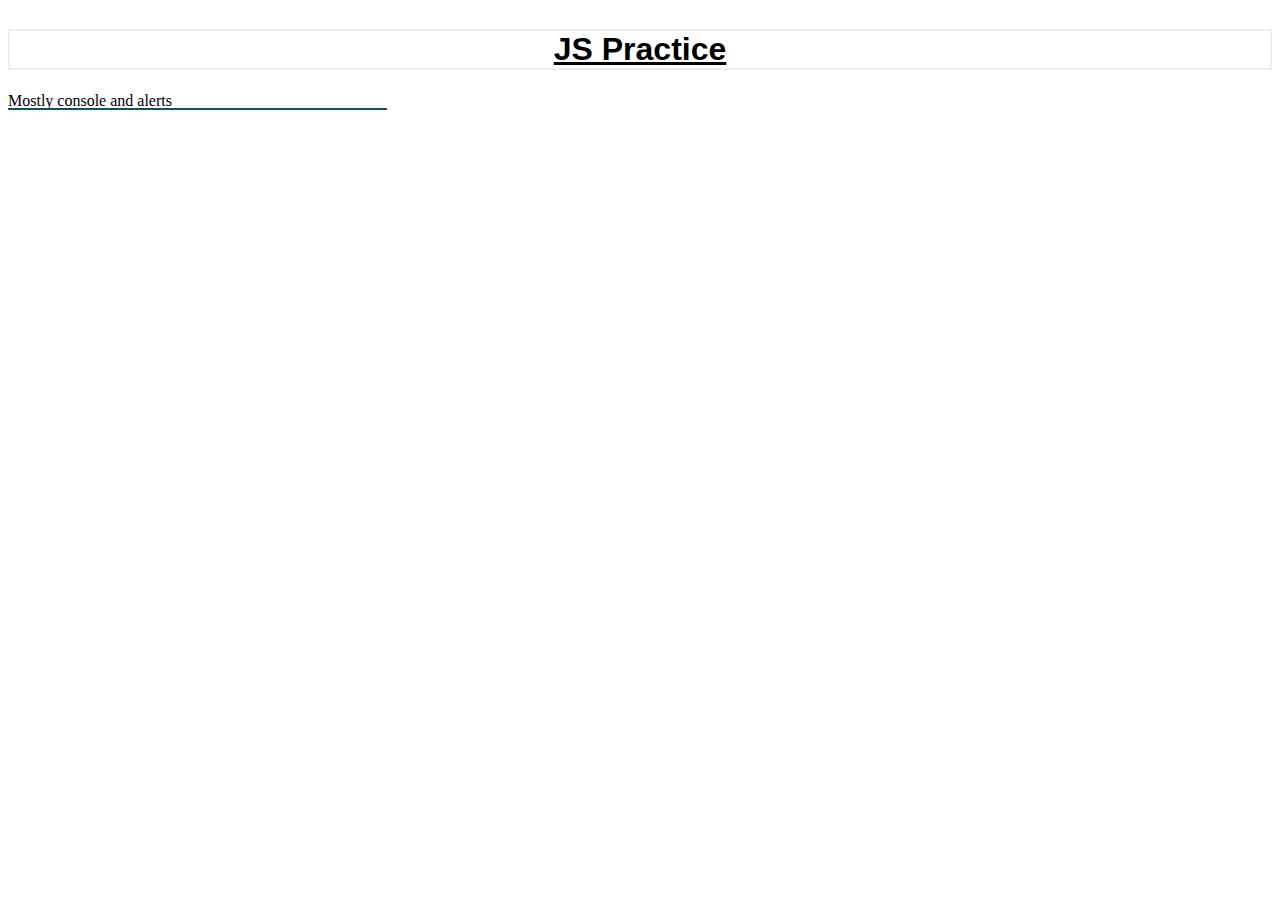
==== index.html @ 84dc5cf8 "Initial commit" ====
<!DOCTYPE html>
<html>
    <head>
        <title>JS Introduction and Practice</title>
        <link rel="stylesheet" href="styles.css">
        <script src="script.js"></script>
    </head>
    <body>
        <div class="mainWrapper">
            <h1>JS Practice</h1>
            <div class="smallBorder">
                Mostly console and alerts
            </div>
        </div>
        <script>
            /* console.log prints it to the console (obviously) */
            console.log(message);
            console.log(messageTwo);
            console.log(user)
            console.log(variableOne);
            console.log(variableTwo);
            console.log(myBirthday);
            console.log(z);
            /* alert has a little dialouge box pop up
            alert(message);
            alert(messageTwo);
            */
            // alert(name);
        </script>
    </body>
</html>
---- styles.css ----
.mainWrapper {
    display: flex;
    flex-direction: column;
    min-height: 100vh;
}

h1 {
    text-align: center;
    font-family: Verdana, Geneva, Tahoma, sans-serif;
    text-decoration: underline;
    border: 2px solid #eee;
}

.smallBorder{
    width: auto;
    height: auto;
    position: relative;
    z-index: 1;
    text-align: left;
}

.smallBorder:before {
    content: "";
    position: absolute;
    left: 0;
    bottom: 0;
    height: 1px;
    width: 30%;
    border-bottom: 2px solid rgb(4, 86, 110);
}
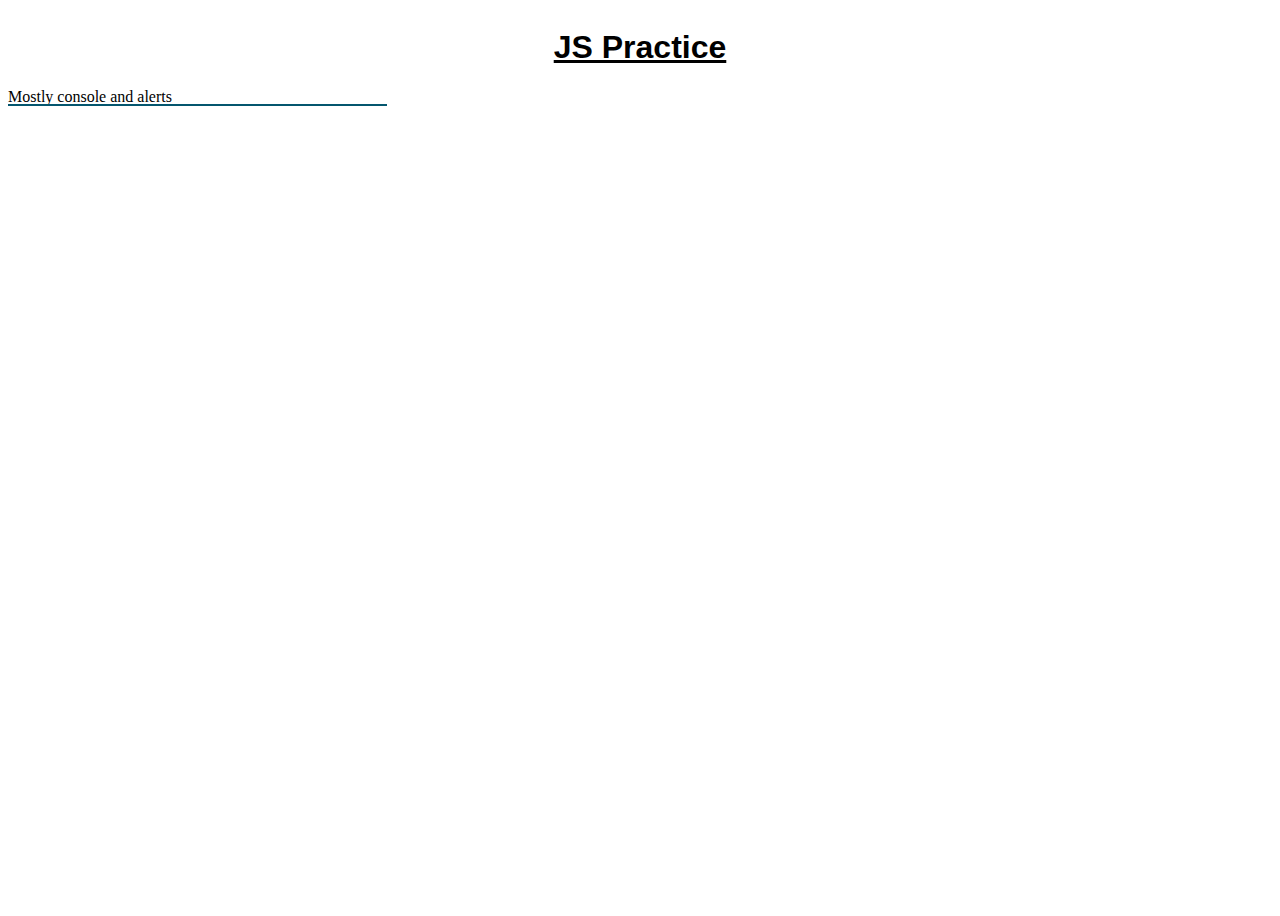
==== commit 3bd6f785: "Add new script file, functions.js, to practice and understand functions" ====
--- a/index.html
+++ b/index.html
@@ -1,9 +1,11 @@
 <!DOCTYPE html>
 <html>
     <head>
+        <meta charset='utf-8'>
         <title>JS Introduction and Practice</title>
         <link rel="stylesheet" href="styles.css">
-        <script src="script.js"></script>
+        <script src="functions.js"></script>
+
     </head>
     <body>
         <div class="mainWrapper">
@@ -13,7 +15,8 @@
             </div>
         </div>
         <script>
-            /* console.log prints it to the console (obviously) */
+            /*
+             console.log prints it to the console (obviously) 
             console.log(message);
             console.log(messageTwo);
             console.log(user)
@@ -21,11 +24,15 @@
             console.log(variableTwo);
             console.log(myBirthday);
             console.log(z);
-            /* alert has a little dialouge box pop up
+            console.log(i);
+            console.log(w2 - w);
+            console.log(person);
+            alert has a little dialouge box pop up
             alert(message);
             alert(messageTwo);
+            // alert(name);
             */
-            // alert(name);
+
         </script>
     </body>
 </html>--- a/styles.css
+++ b/styles.css
@@ -8,7 +8,6 @@
     text-align: center;
     font-family: Verdana, Geneva, Tahoma, sans-serif;
     text-decoration: underline;
-    border: 2px solid #eee;
 }
 
 .smallBorder{
